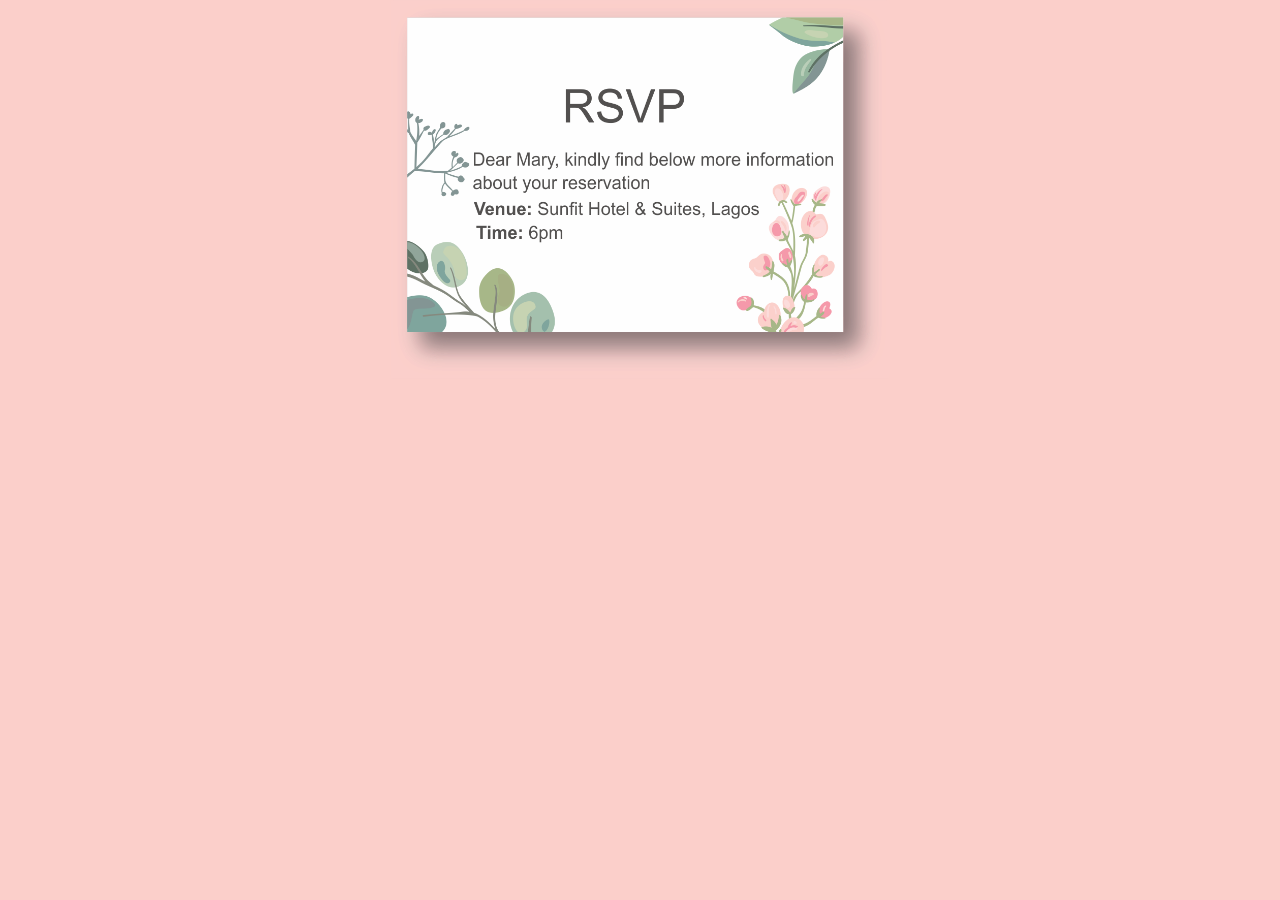
==== congrats.html @ 63717284 "added congrats" ====
<!--Copyright to Shen Huang, you can reach me out at shenhuang@live.ca-->

<!DOCTYPE html>

<html>
	<head>
        <meta name = "viewport" content = "width = device-width, initial-scale = 1.0">
        <link rel="stylesheet" href="https://stackpath.bootstrapcdn.com/bootstrap/4.3.1/css/bootstrap.min.css" integrity="sha384-ggOyR0iXCbMQv3Xipma34MD+dH/1fQ784/j6cY/iJTQUOhcWr7x9JvoRxT2MZw1T" crossorigin="anonymous">
		<title>HEART DEMO</title>
		<style>
		body	{
			background-color : #FBCFCA;
		}
		@keyframes heartfade {
			0% {
				opacity : 1;
			}
			50% {
				opacity : 0;
			}
		}
		.heart {
			z-index : 999;
			animation : heartfade 6s linear;
			position : absolute; 
		}
		.heart:before,
		.heart:after {
			content : "";
			background-color : #fc2a62;
			position : absolute;
			height : 30px;
			width : 45px;
			border-radius : 15px 0px 0px 15px;
		}
		.heart:before {
			transform : rotate(45deg);
		}

		.heart:after {
			left : 10.5px;
			transform : rotate(135deg);
		}
		</style>
	</head>
	<body>
        <img src="/assets/rsvp.png" class="rounded mx-auto d-block" alt="..." width="500px">
        
	</body>
	<script>

		var brd = document.createElement("DIV");
		document.body.insertBefore(brd, document.getElementById("board"));

		const duration = 3000;
		const speed = 0.5;
		const cursorXOffset = 0;
		const cursorYOffset = -5;

		var hearts = [];
		
		function generateHeart(x, y, xBound, xStart, scale)
		{
			var heart = document.createElement("DIV");
			heart.setAttribute('class', 'heart');
			brd.appendChild(heart);
			heart.time = duration;
			heart.x = x;
			heart.y = y;
			heart.bound = xBound;
			heart.direction = xStart;
			heart.style.left = heart.x + "px";
			heart.style.top = heart.y + "px";
			heart.scale = scale;
			heart.style.transform = "scale(" + scale + "," + scale + ")";
			if(hearts == null)
				hearts = [];
			hearts.push(heart);
			return heart;
		}

		var down = false;
		var event = null;

		document.onmousedown = function(e) {
			down = true;
			event = e;
		}

		document.onmouseup = function(e) {
			down = false;
		}

		document.onmousemove = function(e) {
			event = e;
		}

		document.ontouchstart = function(e) {
			down = true;
			event = e.touches[0];
		}

		document.ontouchend = function(e) {
			down = false;
		}

		document.ontouchmove = function(e) {
			event = e.touches[0];
		}

		var before = Date.now();
		var id = setInterval(frame, 5);
		var gr = setInterval(check, 100);

		function frame()
		{
			var current = Date.now();
			var deltaTime = current - before;
			before = current;
			for(i in hearts)
			{
				var heart = hearts[i];
				heart.time -= deltaTime;
				if(heart.time > 0)
				{
					heart.y -= speed;
					heart.style.top = heart.y + "px";
					heart.style.left = heart.x + heart.direction * heart.bound * Math.sin(heart.y * heart.scale / 30) / heart.y * 100 + "px";
				}
				else
				{
					heart.parentNode.removeChild(heart);
					hearts.splice(i, 1);
				}
			}
		}

		function check()
		{
			if(down)
			{
				var start = 1 - Math.round(Math.random()) * 2;
				var scale = Math.random() * Math.random() * 0.8 + 0.2;
				var bound = 30 + Math.random() * 20;
				generateHeart(event.pageX - brd.offsetLeft + cursorXOffset, event.pageY - brd.offsetTop + cursorYOffset, bound, start, scale);
			}
		}

	</script>
</html>
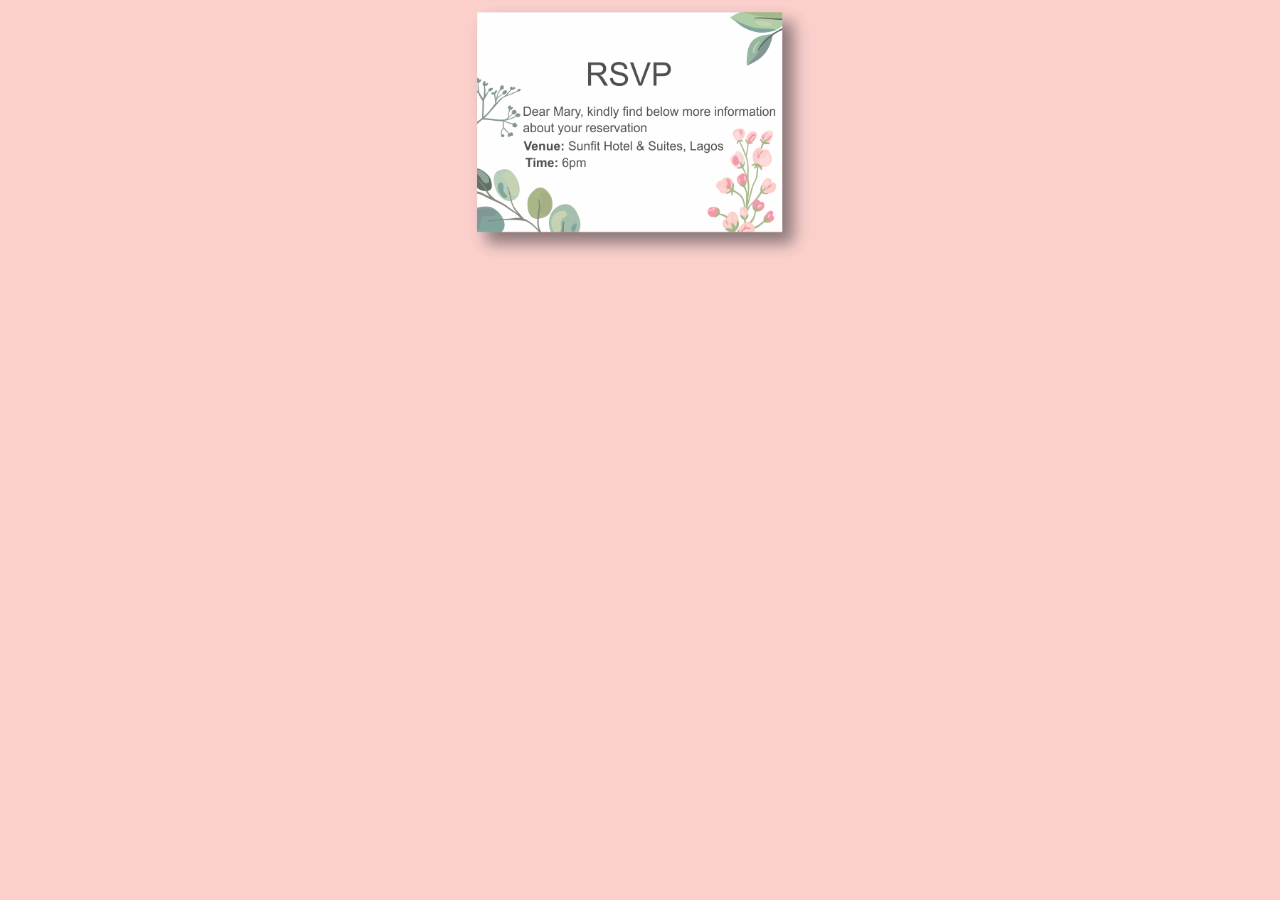
==== commit 2ca14ce9: "lovely website" ====
--- a/congrats.html
+++ b/congrats.html
@@ -44,7 +44,7 @@
 		</style>
 	</head>
 	<body>
-        <img src="/assets/rsvp.png" class="rounded mx-auto d-block" alt="..." width="500px">
+        <img src="/assets/rsvp.png" class="rounded mx-auto d-block" alt="..." width="350px">
         
 	</body>
 	<script>
